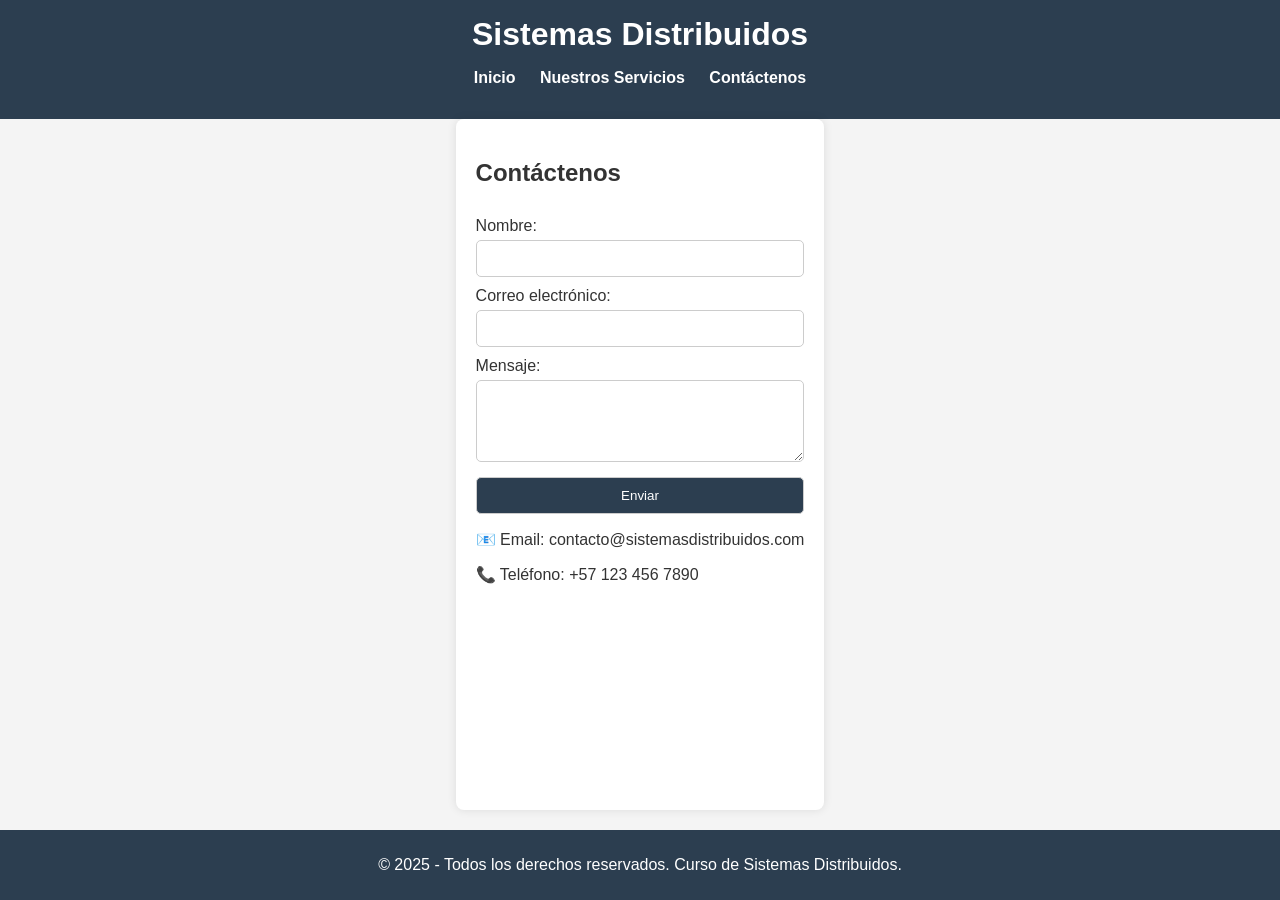
==== contacto.html @ 2f101ea1 "Add files via upload" ====
<!DOCTYPE html>
<html lang="es">
<head>
    <meta charset="UTF-8">
    <meta name="viewport" content="width=device-width, initial-scale=1.0">
    <title>Sistemas Distribuidos - Contacto</title>
    <link rel="stylesheet" href="styles.css">
</head>
<body>
    <header>
        <h1>Sistemas Distribuidos</h1>
        <nav>
            <ul>
                <li><a href="index.html">Inicio</a></li>
                <li><a href="servicios.html">Nuestros Servicios</a></li>
                <li><a href="contacto.html">Contáctenos</a></li>
            </ul>
        </nav>
    </header>

    <main>
        <h2>Contáctenos</h2>
        <form>
            <label for="nombre">Nombre:</label>
            <input type="text" id="nombre" name="nombre" required>

            <label for="email">Correo electrónico:</label>
            <input type="email" id="email" name="email" required>

            <label for="mensaje">Mensaje:</label>
            <textarea id="mensaje" name="mensaje" rows="4" required></textarea>

            <button type="submit">Enviar</button>
        </form>
        <p>📧 Email: contacto@sistemasdistribuidos.com</p>
        <p>📞 Teléfono: +57 123 456 7890</p>
    </main>

    <footer>
        <p>&copy; 2025 - Todos los derechos reservados. Curso de Sistemas Distribuidos.</p>
    </footer>
</body>
</html>
---- styles.css ----
/* Estilos generales */
body {
    font-family: Arial, sans-serif;
    margin: 0;
    padding: 0;
    background-color: #f4f4f4;
    color: #333;
    display: flex;
    flex-direction: column;
    min-height: 100vh;
}

/* Encabezado */
header {
    background-color: #2c3e50;
    color: white;
    padding: 1rem;
    text-align: center;
}

header h1 {
    margin: 0;
}

nav ul {
    list-style: none;
    padding: 0;
}

nav ul li {
    display: inline;
    margin: 0 10px;
}

nav ul li a {
    color: white;
    text-decoration: none;
    font-weight: bold;
}

nav ul li a:hover {
    text-decoration: underline;
}

/* Contenido principal */
main {
    flex: 1;
    padding: 20px;
    max-width: 800px;
    margin: auto;
    background-color: white;
    border-radius: 8px;
    box-shadow: 0 0 10px rgba(0,0,0,0.1);
}

.hero {
    text-align: center;
    background-color: #ecf0f1;
    padding: 20px;
    border-radius: 8px;
    margin-bottom: 20px;
}

.services-list {
    list-style: none;
    padding: 0;
}

.services-list li {
    background-color: #ecf0f1;
    margin: 10px 0;
    padding: 10px;
    border-radius: 5px;
}

/* Formulario */
form {
    display: flex;
    flex-direction: column;
}

label {
    margin-top: 10px;
}

input, textarea, button {
    padding: 10px;
    margin-top: 5px;
    border: 1px solid #ccc;
    border-radius: 5px;
}

button {
    background-color: #2c3e50;
    color: white;
    cursor: pointer;
    margin-top: 15px;
}

button:hover {
    background-color: #1a252f;
}

/* Pie de página */
footer {
    background-color: #2c3e50;
    color: white;
    text-align: center;
    padding: 10px;
    margin-top: 20px;
}
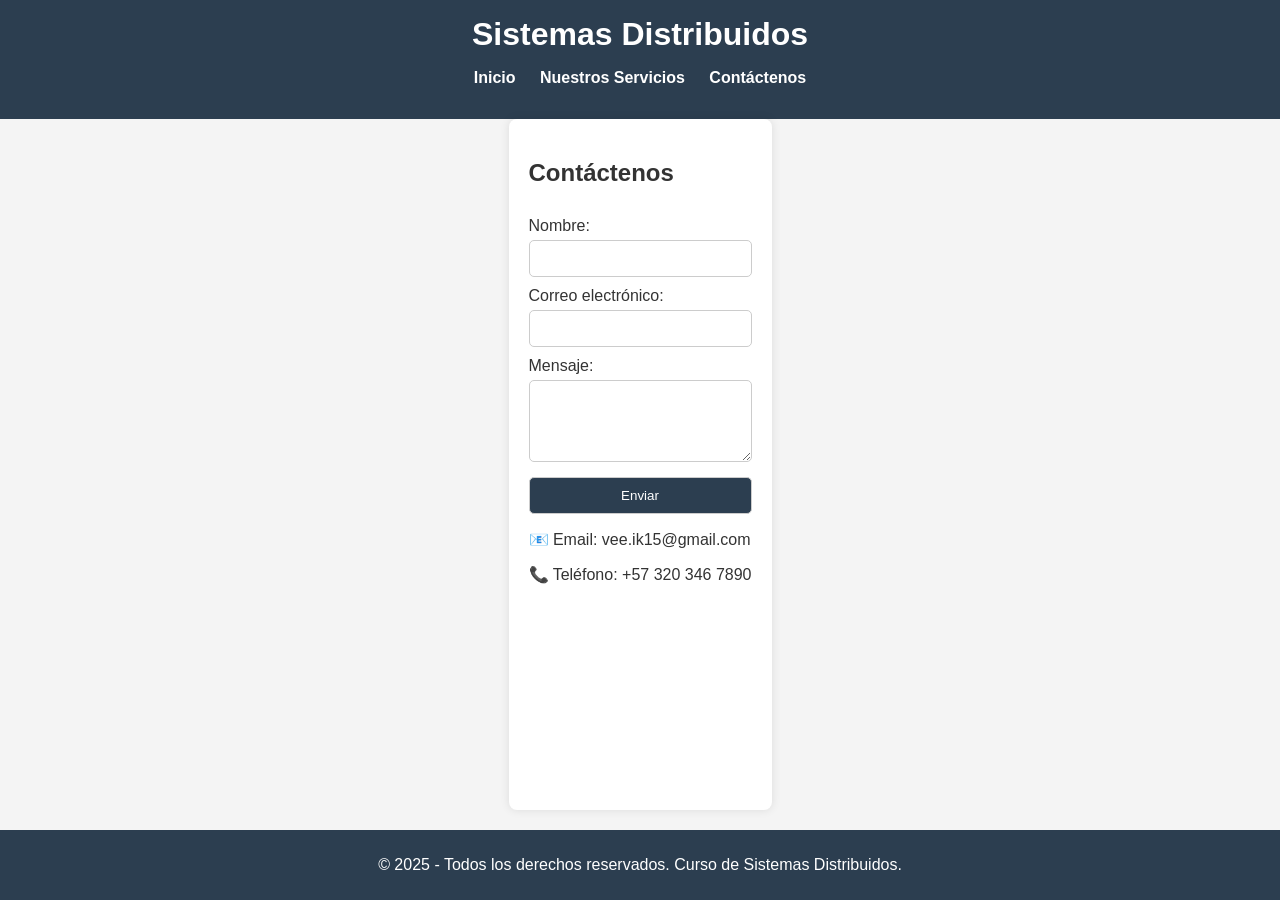
==== commit ed97e158: "contacto.html" ====
--- a/contacto.html
+++ b/contacto.html
@@ -32,12 +32,12 @@
 
             <button type="submit">Enviar</button>
         </form>
-        <p>📧 Email: contacto@sistemasdistribuidos.com</p>
-        <p>📞 Teléfono: +57 123 456 7890</p>
+        <p>📧 Email: vee.ik15@gmail.com</p>
+        <p>📞 Teléfono: +57 320 346 7890</p>
     </main>
 
     <footer>
         <p>&copy; 2025 - Todos los derechos reservados. Curso de Sistemas Distribuidos.</p>
     </footer>
 </body>
-</html>+</html>
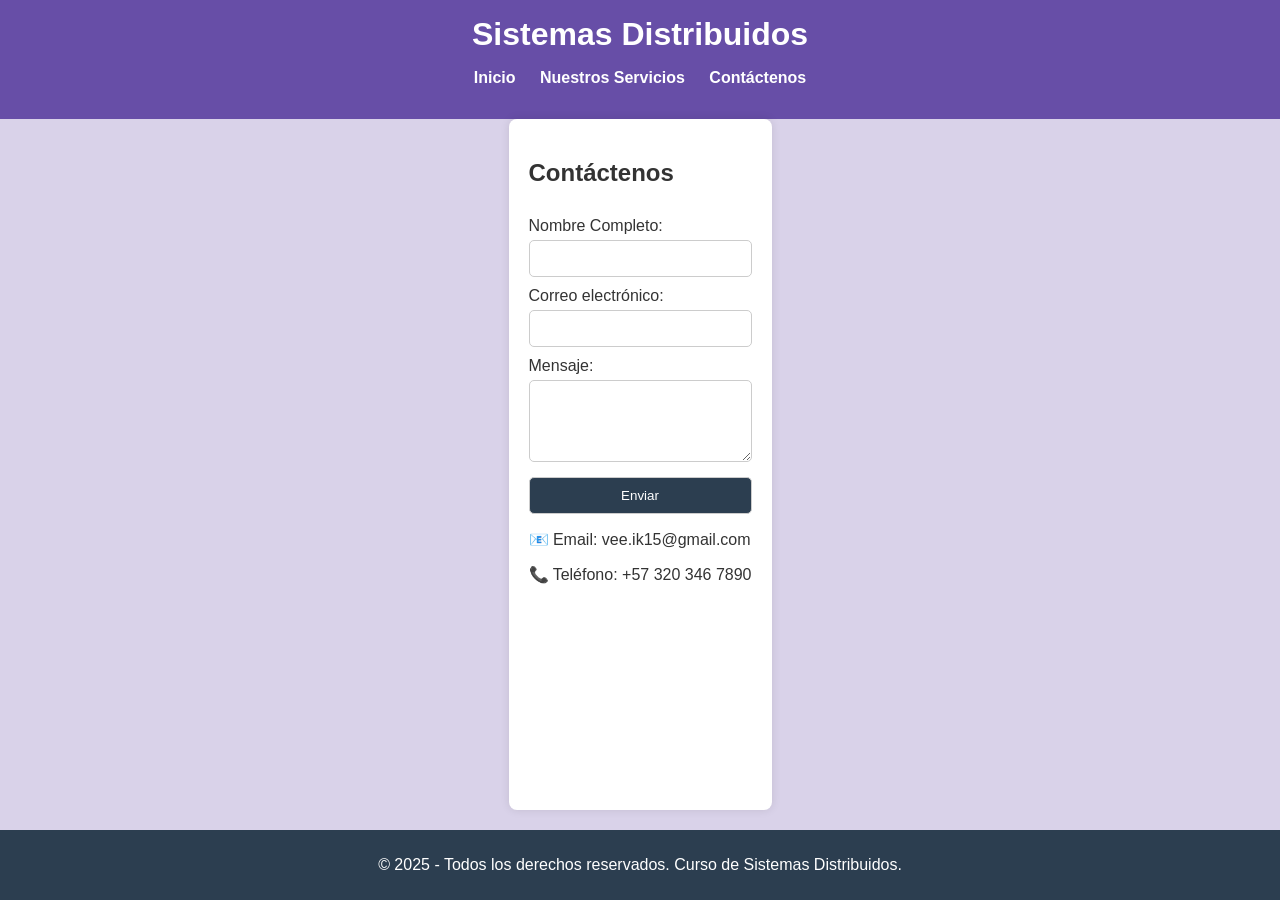
==== commit ec57e97e: "Change name label to 'Nombre Completo' Updated the label for the name input field to 'Nombre Complet" ====
--- a/contacto.html
+++ b/contacto.html
@@ -21,7 +21,7 @@
     <main>
         <h2>Contáctenos</h2>
         <form>
-            <label for="nombre">Nombre:</label>
+            <label for="nombre">Nombre Completo:</label>
             <input type="text" id="nombre" name="nombre" required>
 
             <label for="email">Correo electrónico:</label>
--- a/styles.css
+++ b/styles.css
@@ -3,7 +3,7 @@
     font-family: Arial, sans-serif;
     margin: 0;
     padding: 0;
-    background-color: #f4f4f4;
+    background-color: #d9d2e9;
     color: #333;
     display: flex;
     flex-direction: column;
@@ -12,7 +12,7 @@
 
 /* Encabezado */
 header {
-    background-color: #2c3e50;
+    background-color: #674ea7;
     color: white;
     padding: 1rem;
     text-align: center;
@@ -108,4 +108,4 @@
     text-align: center;
     padding: 10px;
     margin-top: 20px;
-}+}
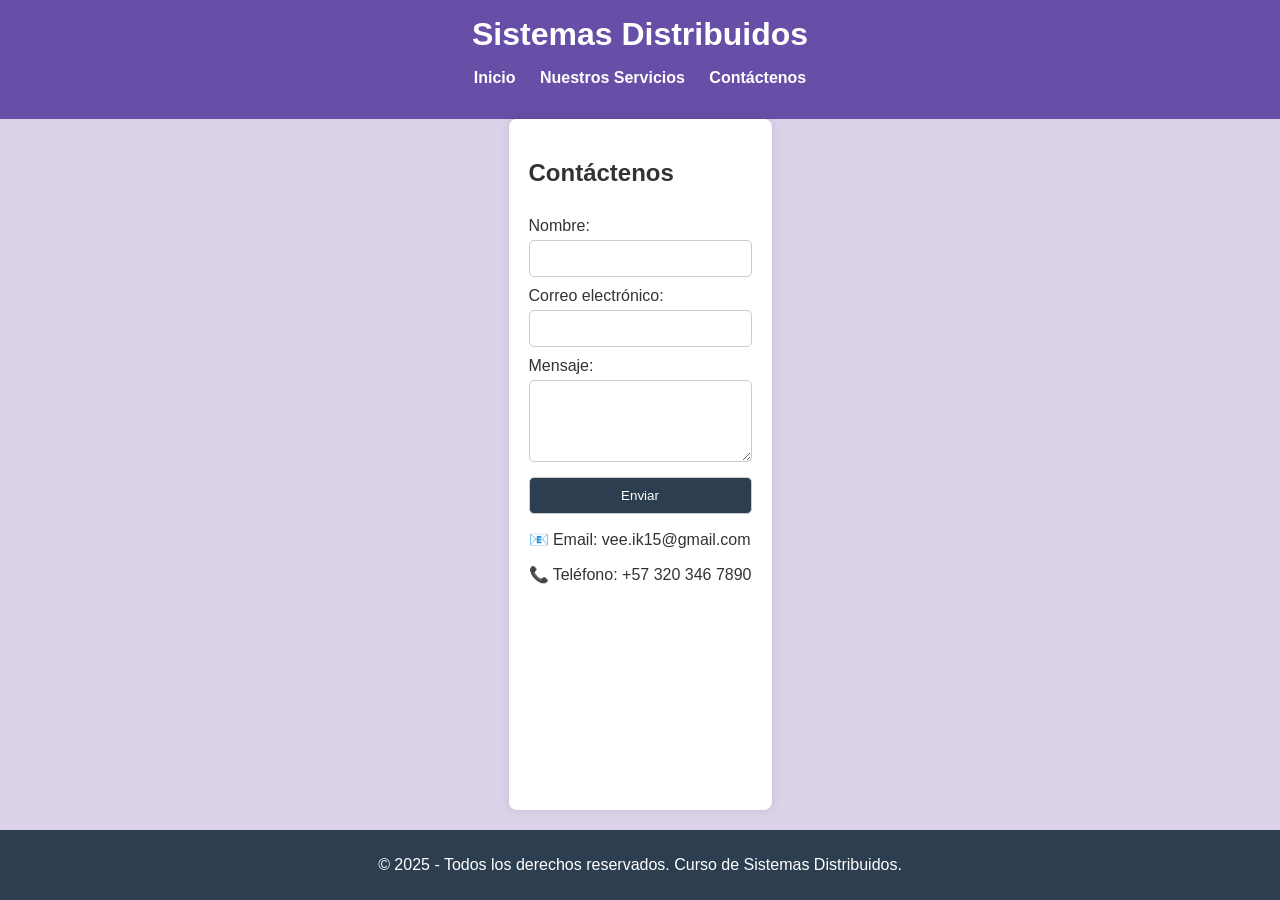
==== commit 42fea0d2: "Fix HTML formatting and labels in contacto.html" ====
--- a/contacto.html
+++ b/contacto.html
@@ -21,7 +21,7 @@
     <main>
         <h2>Contáctenos</h2>
         <form>
-            <label for="nombre">Nombre Completo:</label>
+            <label for="nombre">Nombre:</label>
             <input type="text" id="nombre" name="nombre" required>
 
             <label for="email">Correo electrónico:</label>
